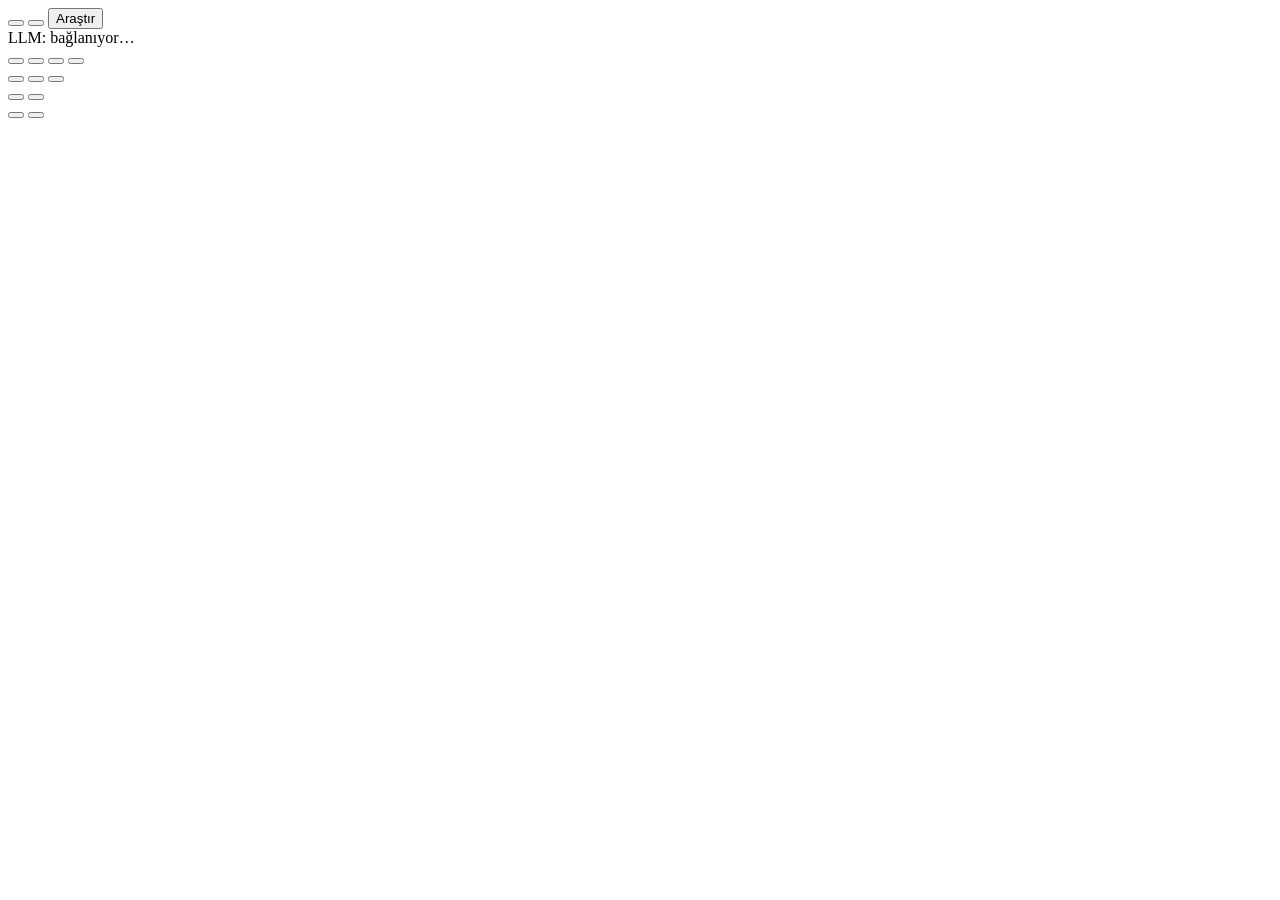
==== web/index.html @ d81142e3 "Karar merdiveni: sorular genişten dara, ürün evresi bildirimi Yazılım notlarında sorular soyut ve sı" ====
<!doctype html>
<html lang="tr">
<head>
  <meta charset="utf-8">
  <meta name="viewport" content="width=device-width, initial-scale=1">
  <title>Fikir Not Defteri</title>
  <link rel="icon" type="image/svg+xml" href="/static/assets/fikir-mark.svg">
  <link rel="stylesheet" href="/static/css/base.css">
  <link rel="stylesheet" href="/static/css/app.css">
  <link rel="stylesheet" href="/static/css/tree.css">
  <link rel="stylesheet" href="/static/css/redesign.css">
  <link rel="stylesheet" href="/static/css/note-workspace.css">
  <link rel="stylesheet" href="/static/css/branch.css">
  <link rel="stylesheet" href="/static/css/research-enhanced.css">
  <link rel="stylesheet" href="/static/css/research-workspace.css">
  <link rel="stylesheet" href="/static/css/ladder.css">
</head>
<body>
  <div class="app" id="app">
    <header class="titlebar" id="titlebar">
      <div class="tb-left">
        <div class="brand" id="brand"></div>
        <button class="icon-btn" id="toggleSidebar" title="Kenar çubuğu (Ctrl+\)"></button>
        <button class="global-search" id="globalSearch" title="Not, metin, etiket veya komut ara (Ctrl+P)"></button>
        <button class="research-launch" id="researchLaunch" title="Açık notu araştır">Araştır</button>
      </div>
      <div class="crumbs" id="crumbs"></div>
      <div class="tb-right">
        <div class="llm-pill" id="fastPill" title="Araştırma ve isteğe bağlı not inceleme modeli"><span class="dot"></span><span class="lbl"></span></div>
        <div class="llm-pill" id="llmPill" title="Sohbet modeli"><span class="dot"></span><span class="lbl">LLM: bağlanıyor…</span></div>
        <button class="icon-btn" id="launchBtn" title="Modeli başlat"></button>
        <button class="icon-btn" id="themeBtn" title="Görünümü değiştir"></button>
        <button class="icon-btn" id="settingsBtn" title="Modeller ve anahtarlar (Ctrl+,)"></button>
        <span class="tb-sep"></span>
        <button class="icon-btn" id="togglePanel" title="Öneri paneli (Ctrl+Shift+\)"></button>
        <div class="win-controls">
          <button class="win-btn" data-win="minimize" title="Küçült"></button>
          <button class="win-btn" data-win="maximize" title="Büyüt"></button>
          <button class="win-btn close" data-win="close" title="Kapat"></button>
        </div>
      </div>
    </header>

    <main class="workspace">
      <nav class="sidebar card" id="sidebar" aria-label="Vault"></nav>

      <section class="center">
        <div class="tabstrip">
          <div class="tabs" id="tabs" role="tablist"></div>
          <button class="icon-btn sm add-tab" id="addTab" title="Yeni not (Ctrl+N)"></button>
          <span class="grow"></span>
          <button class="focus-toggle" id="focusBtn" title="Odak kipi (Ctrl+Shift+F)"></button>
          <div class="view-switch" id="viewSwitch">
            <button data-view="editor" class="on" title="Editör"></button>
            <button data-view="tree" title="Fikir ağacı (Ctrl+G)"></button>
          </div>
        </div>

        <div class="stage" id="stage">
          <div class="panes" id="panes" hidden>
            <div class="editor-card card">
              <div class="note-identity" id="noteIdentity"></div>
              <div class="toolbar" id="toolbar"></div>
              <div class="editor-host" id="editorHost"></div>
            </div>
            <div class="splitter" id="splitter" role="separator" aria-orientation="vertical" title="Sürükleyerek sütunları ayarla; çift tıklayarak eşitle"></div>
            <div class="preview-card card">
              <div class="preview-head" id="previewHead"></div>
              <div class="preview-body" id="preview"><div class="md"></div></div>
            </div>
          </div>
          <div class="tree-view" id="treeView" hidden></div>
          <div class="welcome card" id="welcome" hidden></div>
        </div>

        <footer class="statusbar" id="statusbar"></footer>
      </section>

      <aside class="rightpanel" id="rightpanel">
        <div class="hud-slot" id="hudSlot"></div>
        <div class="ladder card" id="ladder" hidden></div>
        <div class="history card" id="history"></div>
      </aside>
    </main>
  </div>

  <div class="grip n" data-edge="top"></div><div class="grip s" data-edge="bottom"></div>
  <div class="grip w" data-edge="left"></div><div class="grip e" data-edge="right"></div>
  <div class="grip nw" data-edge="top-left"></div><div class="grip ne" data-edge="top-right"></div>
  <div class="grip sw" data-edge="bottom-left"></div><div class="grip se" data-edge="bottom-right"></div>

  <script type="module" src="/static/js/app.js"></script>
</body>
</html>
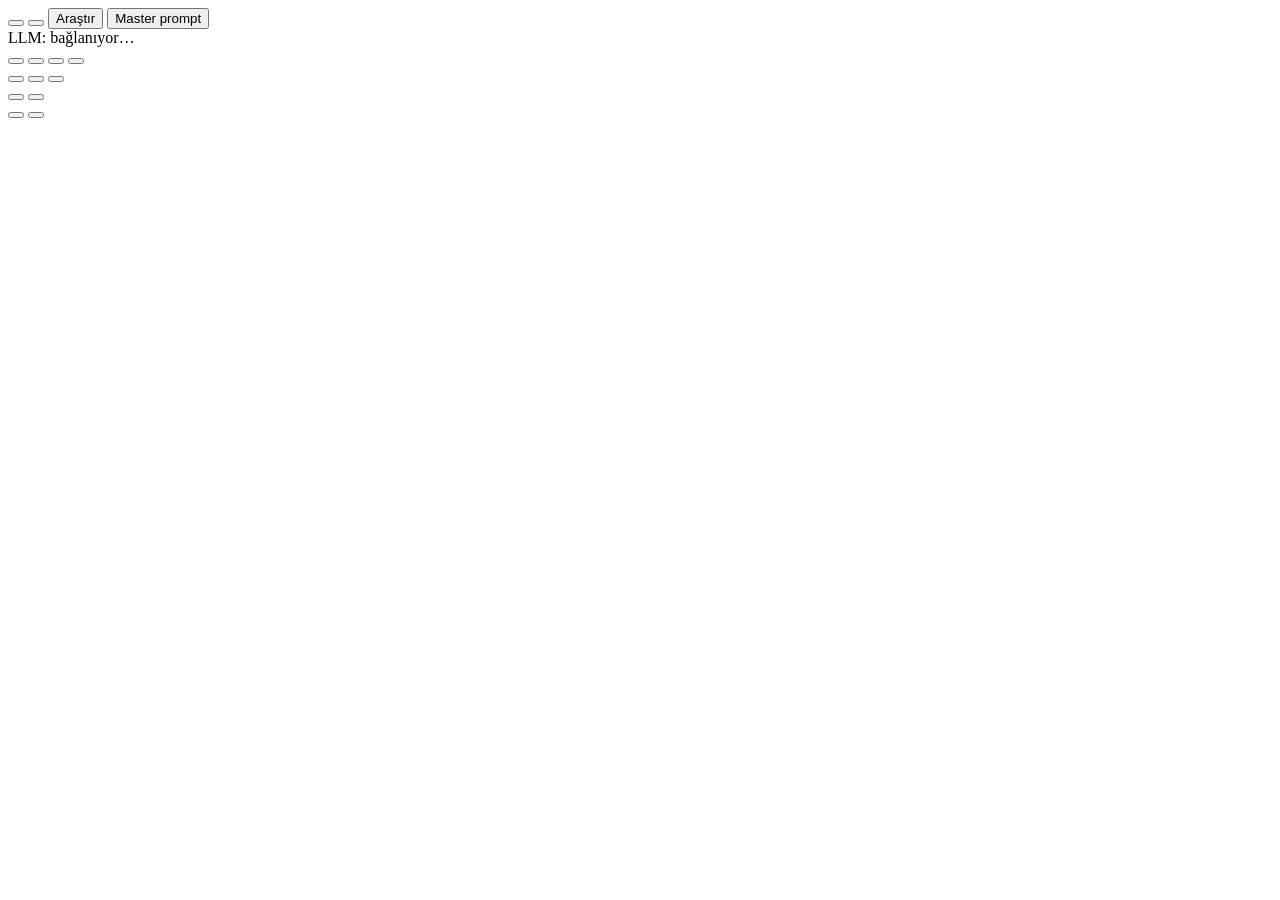
==== commit 8e7c16cc: "Fikir ağacı takımyıldız oldu; master prompt tuşu ve yedi tema Fikir ağacı (web/js/tree.js, web/css/c" ====
--- a/web/index.html
+++ b/web/index.html
@@ -3,7 +3,7 @@
 <head>
   <meta charset="utf-8">
   <meta name="viewport" content="width=device-width, initial-scale=1">
-  <title>Fikir Not Defteri</title>
+  <title>Concept Trail</title>
   <link rel="icon" type="image/svg+xml" href="/static/assets/fikir-mark.svg">
   <link rel="stylesheet" href="/static/css/base.css">
   <link rel="stylesheet" href="/static/css/app.css">
@@ -14,6 +14,9 @@
   <link rel="stylesheet" href="/static/css/research-enhanced.css">
   <link rel="stylesheet" href="/static/css/research-workspace.css">
   <link rel="stylesheet" href="/static/css/ladder.css">
+  <link rel="stylesheet" href="/static/css/constellation.css">
+  <link rel="stylesheet" href="/static/css/masterprompt.css">
+  <link rel="stylesheet" href="/static/css/themes.css">
 </head>
 <body>
   <div class="app" id="app">
@@ -23,13 +26,14 @@
         <button class="icon-btn" id="toggleSidebar" title="Kenar çubuğu (Ctrl+\)"></button>
         <button class="global-search" id="globalSearch" title="Not, metin, etiket veya komut ara (Ctrl+P)"></button>
         <button class="research-launch" id="researchLaunch" title="Açık notu araştır">Araştır</button>
+        <button class="mp-launch" id="masterLaunch" title="Master prompt: bu notu bir yapay zekâya yaptıracak eksiksiz talimat (Ctrl+Shift+M)">Master prompt</button>
       </div>
       <div class="crumbs" id="crumbs"></div>
       <div class="tb-right">
-        <div class="llm-pill" id="fastPill" title="Araştırma ve isteğe bağlı not inceleme modeli"><span class="dot"></span><span class="lbl"></span></div>
+        <div class="llm-pill" id="fastPill" title="Not izleme ve araştırma modeli"><span class="dot"></span><span class="lbl"></span></div>
         <div class="llm-pill" id="llmPill" title="Sohbet modeli"><span class="dot"></span><span class="lbl">LLM: bağlanıyor…</span></div>
         <button class="icon-btn" id="launchBtn" title="Modeli başlat"></button>
-        <button class="icon-btn" id="themeBtn" title="Görünümü değiştir"></button>
+        <button class="icon-btn" id="themeBtn" title="Tema"></button>
         <button class="icon-btn" id="settingsBtn" title="Modeller ve anahtarlar (Ctrl+,)"></button>
         <span class="tb-sep"></span>
         <button class="icon-btn" id="togglePanel" title="Öneri paneli (Ctrl+Shift+\)"></button>
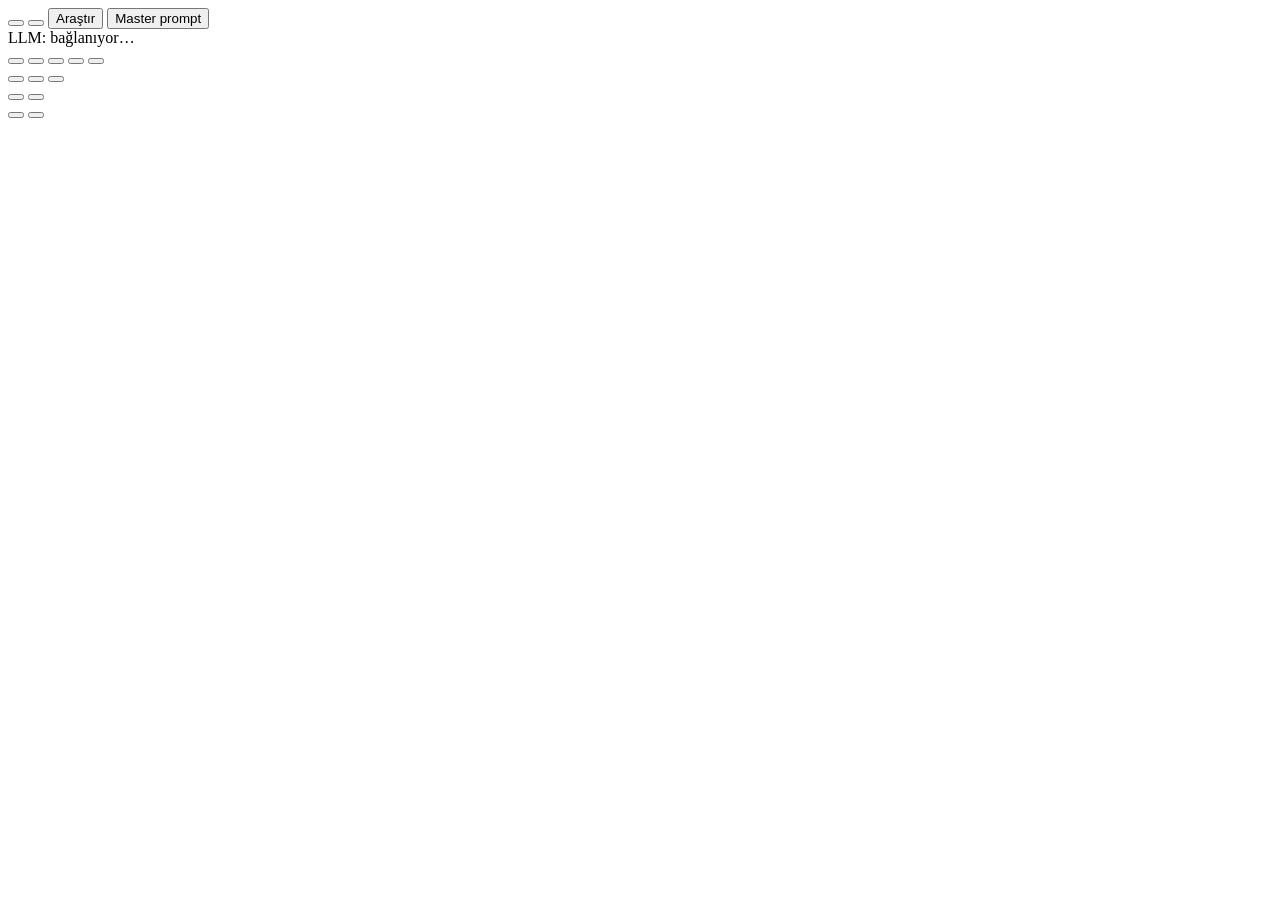
==== commit 0de7d10c: "Dil seçenekleri: arayüz, asistan ve master prompt beş dilde Türkçenin yanına English, Deutsch, Españ" ====
--- a/web/index.html
+++ b/web/index.html
@@ -33,6 +33,7 @@
         <div class="llm-pill" id="fastPill" title="Not izleme ve araştırma modeli"><span class="dot"></span><span class="lbl"></span></div>
         <div class="llm-pill" id="llmPill" title="Sohbet modeli"><span class="dot"></span><span class="lbl">LLM: bağlanıyor…</span></div>
         <button class="icon-btn" id="launchBtn" title="Modeli başlat"></button>
+        <button class="icon-btn" id="langBtn" title="Dil"></button>
         <button class="icon-btn" id="themeBtn" title="Tema"></button>
         <button class="icon-btn" id="settingsBtn" title="Modeller ve anahtarlar (Ctrl+,)"></button>
         <span class="tb-sep"></span>
